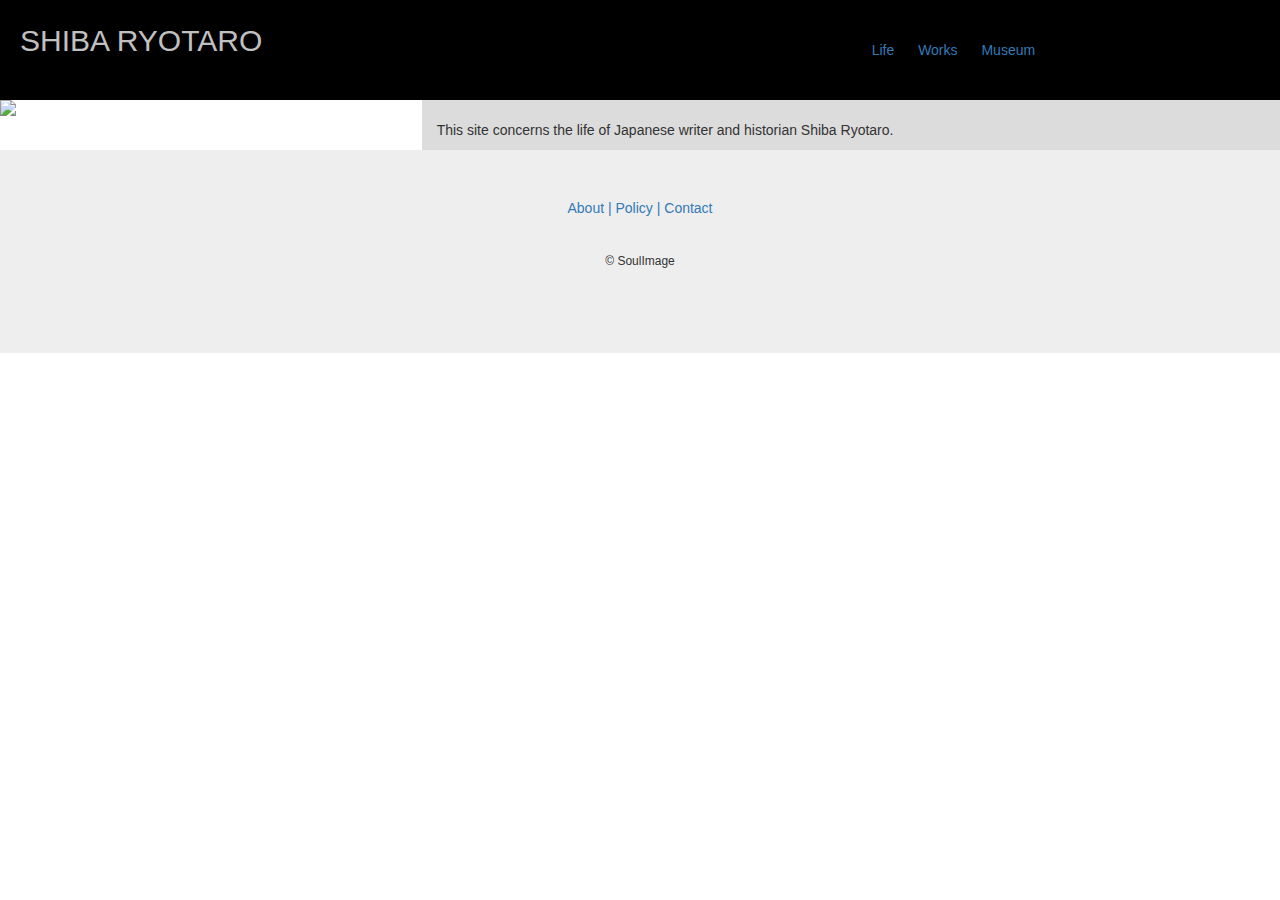
==== about.html @ 725fbdc1 "Update about.html" ====
<html>
  <head>
    <link
      rel="stylesheet"
      href="https://maxcdn.bootstrapcdn.com/bootstrap/3.4.1/css/bootstrap.min.css">
    <script src="lib/script.js"></script>
  </head>
  <body>
    <!--Header-->
    <div
      class="container"
      style="background-color: black; width: 100%; padding: 20px">
      <div class="row">
        <!--Title-->
        <div class="col-sm-8">
          <h style="font-size: 30px; color: #c0c0c0">SHIBA RYOTARO</h>
        </div>
        <!--Menu-->
        <div class="col-lg-3" style="padding: 20px; word-spacing: 20px">
          <a href="https://soulimage.github.io/shibaryotaro/life.html" style="text-decoration: none">Life</a>
          <a href="https://soulimage.github.io/shibaryotaro/works.html" style="text-decoration: none">Works</a>
          <a href="https://soulimage.github.io/shibaryotaro/museum.html" style="text-decoration: none">Museum</a>
          <!--Col div-->
        </div>
        <!--Row div-->
      </div>
      <!--Container div-->
    </div>
    <!--Divide for About Pic and Text-->
    <div class = "row">
      <div class = "col-lg-4">
    <!--Bio Pic-->
    <img src = "https://i0.wp.com/www.director.co.uk/wp-content/uploads/Tokyo-city-landscape.jpg?fit=1000%2C500&ssl=1" >
</div>
    <div class = "col-lg-8" style = "background-color: gainsboro;">
    <!--Middle Text-->
    <p><br/> This site concerns the life of Japanese writer and historian Shiba Ryotaro.
    <br/></p>
    </div>
    </div>
    <!--Div for Bio About Divide-->
</div>
    <!--Footer-->
    <div class= "jumbotron text-center" style = "margin-bottom: 0;">
      <a href="https://soulimage.github.io/shibaryotaro/about.html" style="text-decoration: none">About |</a>
      <a href="https://soulimage.github.io/shibaryotaro/policy.html" style="text-decoration: none">Policy |</a>
      <a href="https://soulimage.github.io/shibaryotaro/contact.html" style="text-decoration: none">Contact</a>
      <pstyle="color: white; padding: 20px; text-align: center; word-spacing; 10px; padding: 10px;"></p>
      <p style = "padding: 20px;font-size: 12px;">&copy SoulImage</p>
    </div>
  </body>
</html>
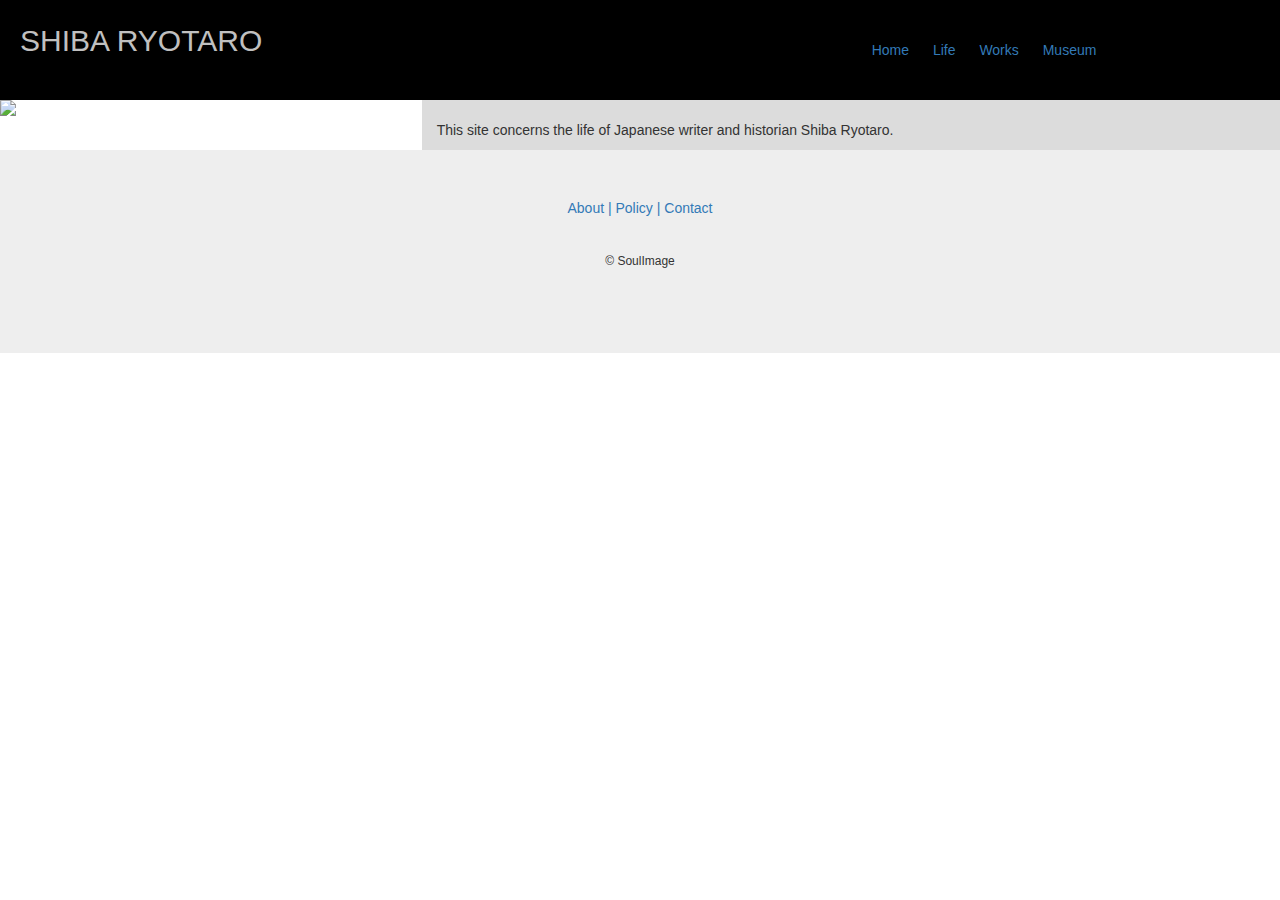
==== commit 6404682e: "Update about.html" ====
--- a/about.html
+++ b/about.html
@@ -17,6 +17,7 @@
         </div>
         <!--Menu-->
         <div class="col-lg-3" style="padding: 20px; word-spacing: 20px">
+          <a href="https://soulimage.github.io/shibaryotaro/index.html" style="text-decoration: none">Home</a>
           <a href="https://soulimage.github.io/shibaryotaro/life.html" style="text-decoration: none">Life</a>
           <a href="https://soulimage.github.io/shibaryotaro/works.html" style="text-decoration: none">Works</a>
           <a href="https://soulimage.github.io/shibaryotaro/museum.html" style="text-decoration: none">Museum</a>
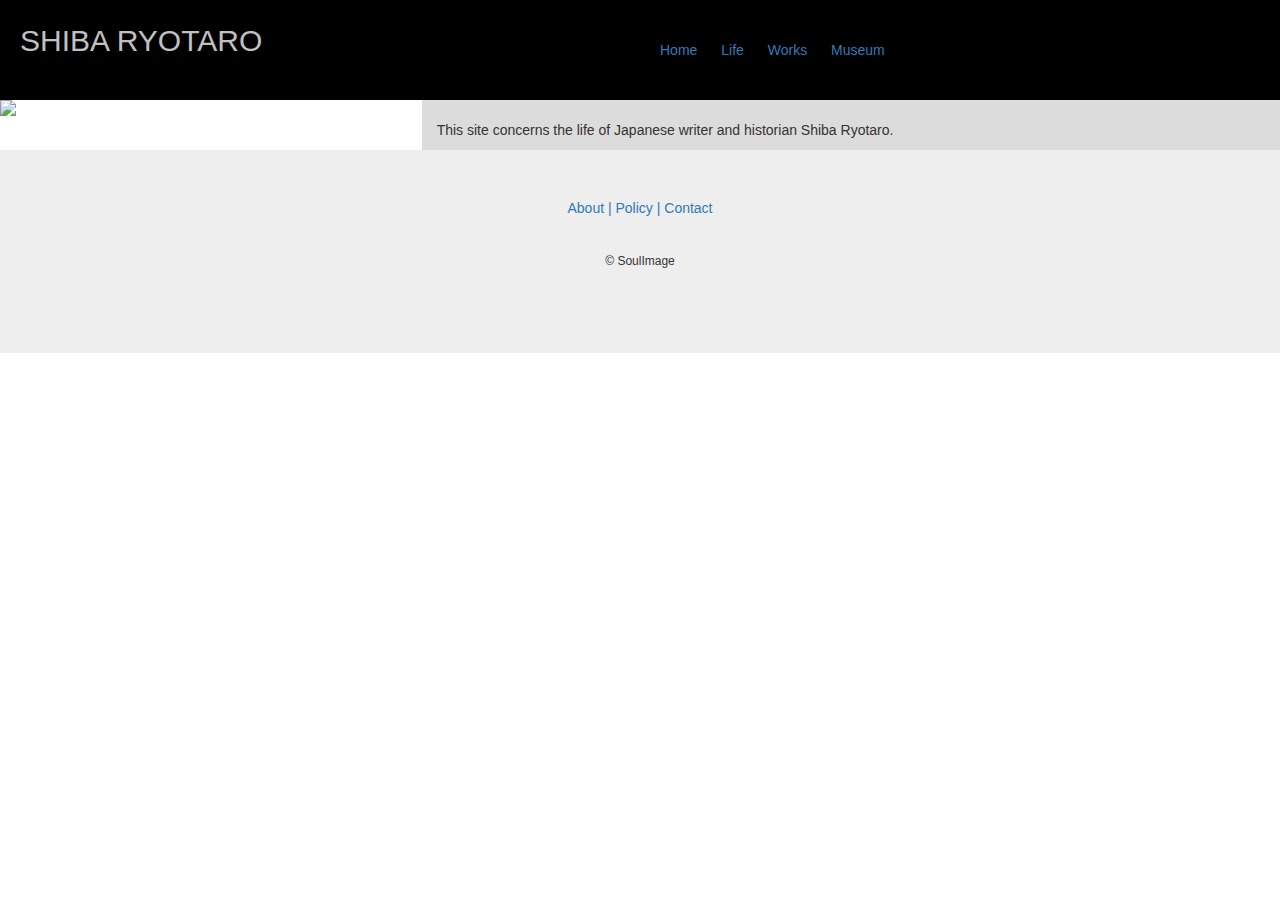
==== commit 3a73810f: "Update about.html" ====
--- a/about.html
+++ b/about.html
@@ -5,18 +5,18 @@
       href="https://maxcdn.bootstrapcdn.com/bootstrap/3.4.1/css/bootstrap.min.css">
     <script src="lib/script.js"></script>
   </head>
-  <body>
+  <body style = "overflow-x: hidden;">
     <!--Header-->
     <div
       class="container"
       style="background-color: black; width: 100%; padding: 20px">
       <div class="row">
         <!--Title-->
-        <div class="col-sm-8">
+        <div class="col-sm-6">
           <h style="font-size: 30px; color: #c0c0c0">SHIBA RYOTARO</h>
         </div>
         <!--Menu-->
-        <div class="col-lg-3" style="padding: 20px; word-spacing: 20px">
+        <div class="col-lg-6" style="padding: 20px; word-spacing: 20px">
           <a href="https://soulimage.github.io/shibaryotaro/index.html" style="text-decoration: none">Home</a>
           <a href="https://soulimage.github.io/shibaryotaro/life.html" style="text-decoration: none">Life</a>
           <a href="https://soulimage.github.io/shibaryotaro/works.html" style="text-decoration: none">Works</a>
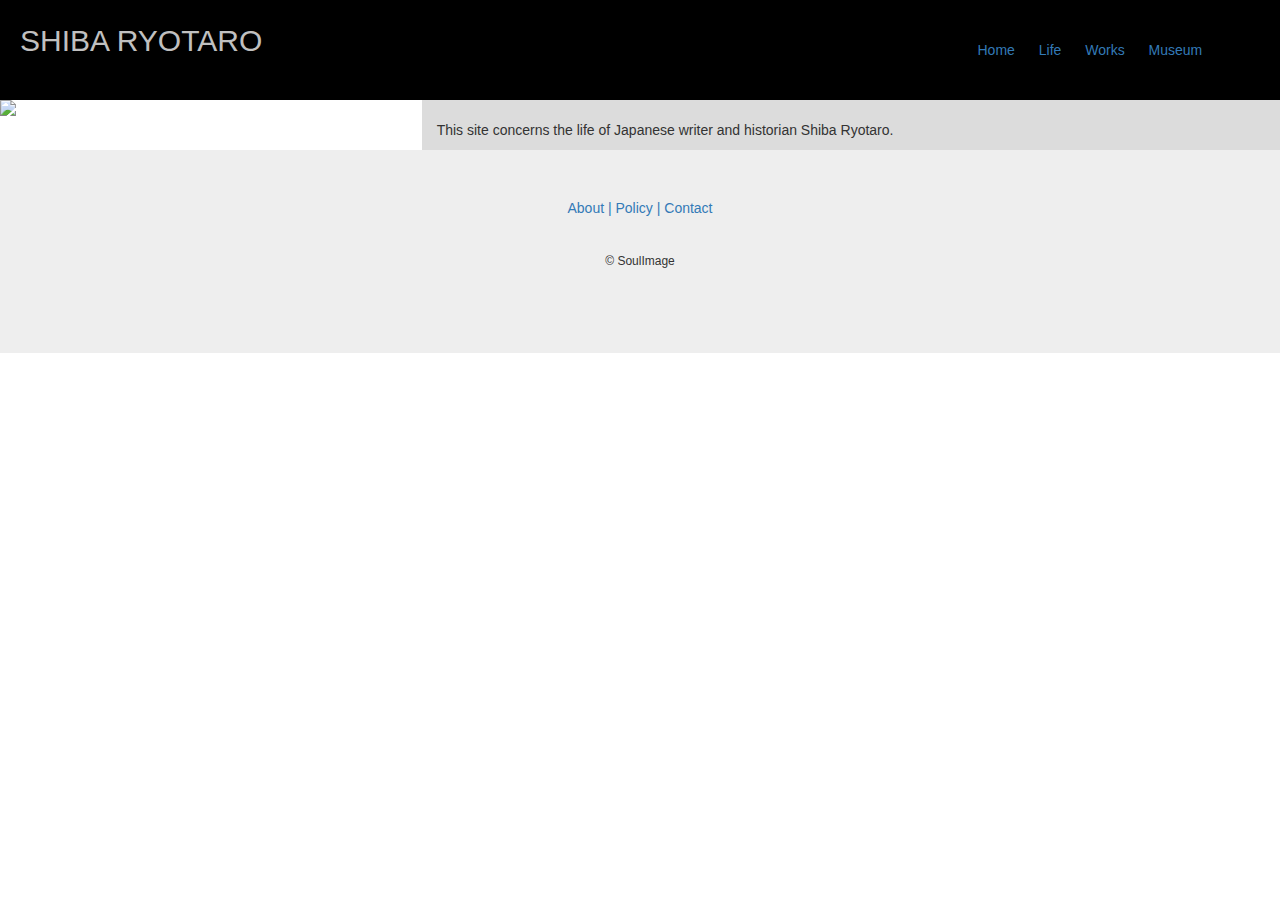
==== commit 2e01dd08: "Update about.html" ====
--- a/about.html
+++ b/about.html
@@ -12,11 +12,11 @@
       style="background-color: black; width: 100%; padding: 20px">
       <div class="row">
         <!--Title-->
-        <div class="col-sm-6">
+        <div class="col-sm-9">
           <h style="font-size: 30px; color: #c0c0c0">SHIBA RYOTARO</h>
         </div>
         <!--Menu-->
-        <div class="col-lg-6" style="padding: 20px; word-spacing: 20px">
+        <div class="col-lg-3" style="padding: 20px; word-spacing: 20px">
           <a href="https://soulimage.github.io/shibaryotaro/index.html" style="text-decoration: none">Home</a>
           <a href="https://soulimage.github.io/shibaryotaro/life.html" style="text-decoration: none">Life</a>
           <a href="https://soulimage.github.io/shibaryotaro/works.html" style="text-decoration: none">Works</a>
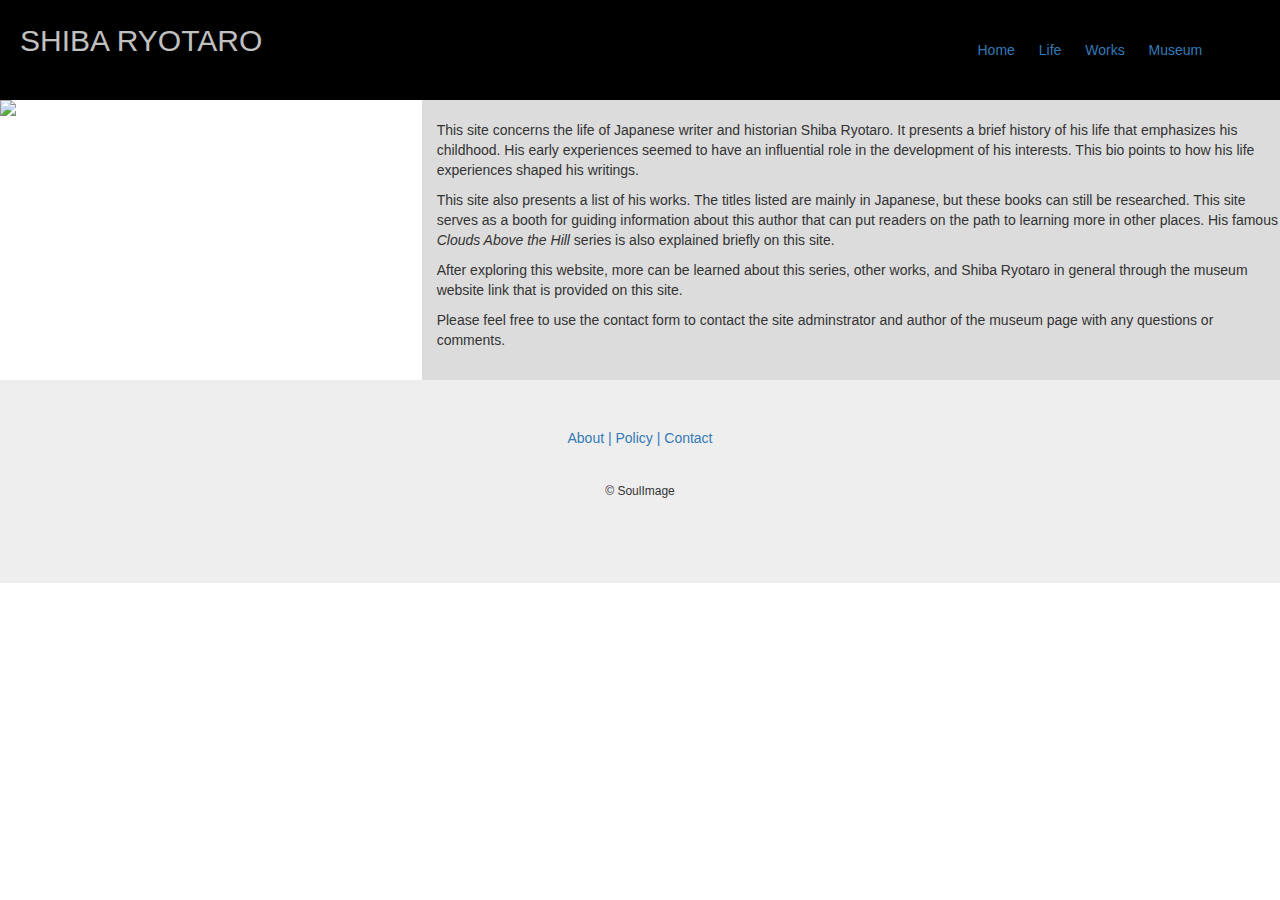
==== commit 4f452052: "Update about.html" ====
--- a/about.html
+++ b/about.html
@@ -1,15 +1,13 @@
 <html>
+
   <head>
-    <link
-      rel="stylesheet"
-      href="https://maxcdn.bootstrapcdn.com/bootstrap/3.4.1/css/bootstrap.min.css">
+    <link rel="stylesheet" href="https://maxcdn.bootstrapcdn.com/bootstrap/3.4.1/css/bootstrap.min.css">
     <script src="lib/script.js"></script>
   </head>
-  <body style = "overflow-x: hidden;">
+
+  <body style="overflow-x: hidden;">
     <!--Header-->
-    <div
-      class="container"
-      style="background-color: black; width: 100%; padding: 20px">
+    <div class="container" style="background-color: black; width: 100%; padding: 20px">
       <div class="row">
         <!--Title-->
         <div class="col-sm-9">
@@ -28,27 +26,32 @@
       <!--Container div-->
     </div>
     <!--Divide for About Pic and Text-->
-    <div class = "row">
-      <div class = "col-lg-4">
-    <!--Bio Pic-->
-    <img src = "https://i0.wp.com/www.director.co.uk/wp-content/uploads/Tokyo-city-landscape.jpg?fit=1000%2C500&ssl=1" >
-</div>
-    <div class = "col-lg-8" style = "background-color: gainsboro;">
-    <!--Middle Text-->
-    <p><br/> This site concerns the life of Japanese writer and historian Shiba Ryotaro.
-    <br/></p>
-    </div>
+    <div class="row">
+      <div class="col-lg-4">
+        <!--Bio Pic-->
+        <img src="https://i0.wp.com/www.director.co.uk/wp-content/uploads/Tokyo-city-landscape.jpg?fit=1000%2C500&ssl=1">
+      </div>
+      <div class="col-lg-8" style="background-color: gainsboro;">
+        <!--Middle Text-->
+        <br />
+        <p> This site concerns the life of Japanese writer and historian Shiba Ryotaro. It presents a brief history of his life that emphasizes his childhood. His early experiences seemed to have an influential role in the development of his interests. This bio points to how his life experiences shaped his writings.
+          <p>This site also presents a list of his works. The titles listed are mainly in Japanese, but these books can still be researched. This site serves as a booth for guiding information about this author that can put readers on the path to learning more in other places. His famous <i>Clouds Above the Hill</i> series is also explained briefly on this site.</p> After exploring this website, more can be learned about this series, other works, and Shiba Ryotaro in general through the museum website link that is provided on this site.</p>
+        <p>Please feel free to use the contact form to contact the site adminstrator and author of the museum page with any questions or comments.</p>
+        </p></br>
+      </div>
     </div>
     <!--Div for Bio About Divide-->
-</div>
+    </div>
     <!--Footer-->
-    <div class= "jumbotron text-center" style = "margin-bottom: 0;">
+    <div class="jumbotron text-center" style="margin-bottom: 0;">
       <a href="https://soulimage.github.io/shibaryotaro/about.html" style="text-decoration: none">About |</a>
       <a href="https://soulimage.github.io/shibaryotaro/policy.html" style="text-decoration: none">Policy |</a>
       <a href="https://soulimage.github.io/shibaryotaro/contact.html" style="text-decoration: none">Contact</a>
-      <pstyle="color: white; padding: 20px; text-align: center; word-spacing; 10px; padding: 10px;"></p>
-      <p style = "padding: 20px;font-size: 12px;">&copy SoulImage</p>
+      <pstyle="color: white; padding: 20px; text-align: center; word-spacing; 10px; padding: 10px;">
+        </p>
+        <p style="padding: 20px;font-size: 12px;">&copy SoulImage</p>
     </div>
   </body>
-</html> 
 
+</html>
+
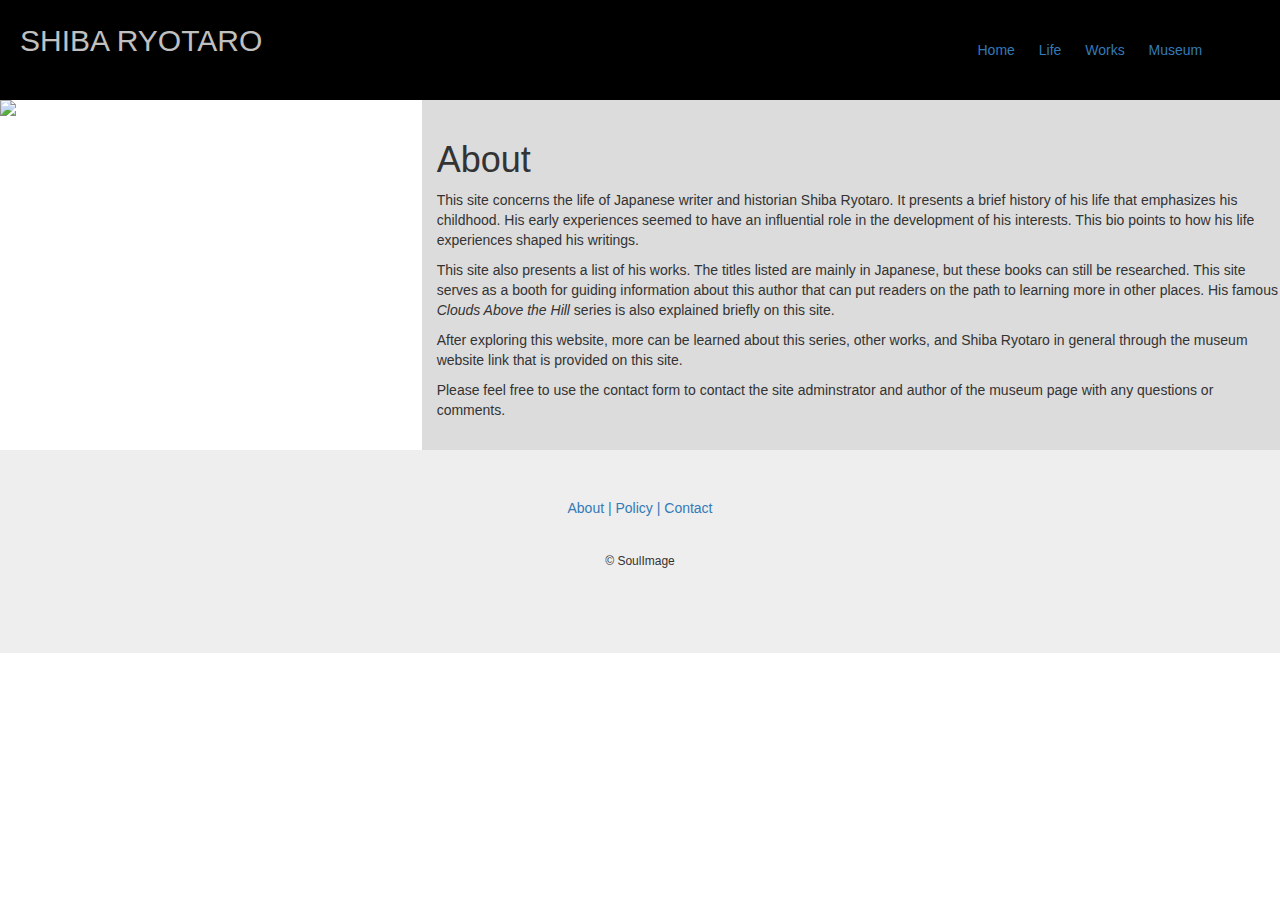
==== commit 943d2734: "Update about.html" ====
--- a/about.html
+++ b/about.html
@@ -34,6 +34,7 @@
       <div class="col-lg-8" style="background-color: gainsboro;">
         <!--Middle Text-->
         <br />
+        <h1>About</h1>
         <p> This site concerns the life of Japanese writer and historian Shiba Ryotaro. It presents a brief history of his life that emphasizes his childhood. His early experiences seemed to have an influential role in the development of his interests. This bio points to how his life experiences shaped his writings.
           <p>This site also presents a list of his works. The titles listed are mainly in Japanese, but these books can still be researched. This site serves as a booth for guiding information about this author that can put readers on the path to learning more in other places. His famous <i>Clouds Above the Hill</i> series is also explained briefly on this site.</p> After exploring this website, more can be learned about this series, other works, and Shiba Ryotaro in general through the museum website link that is provided on this site.</p>
         <p>Please feel free to use the contact form to contact the site adminstrator and author of the museum page with any questions or comments.</p>
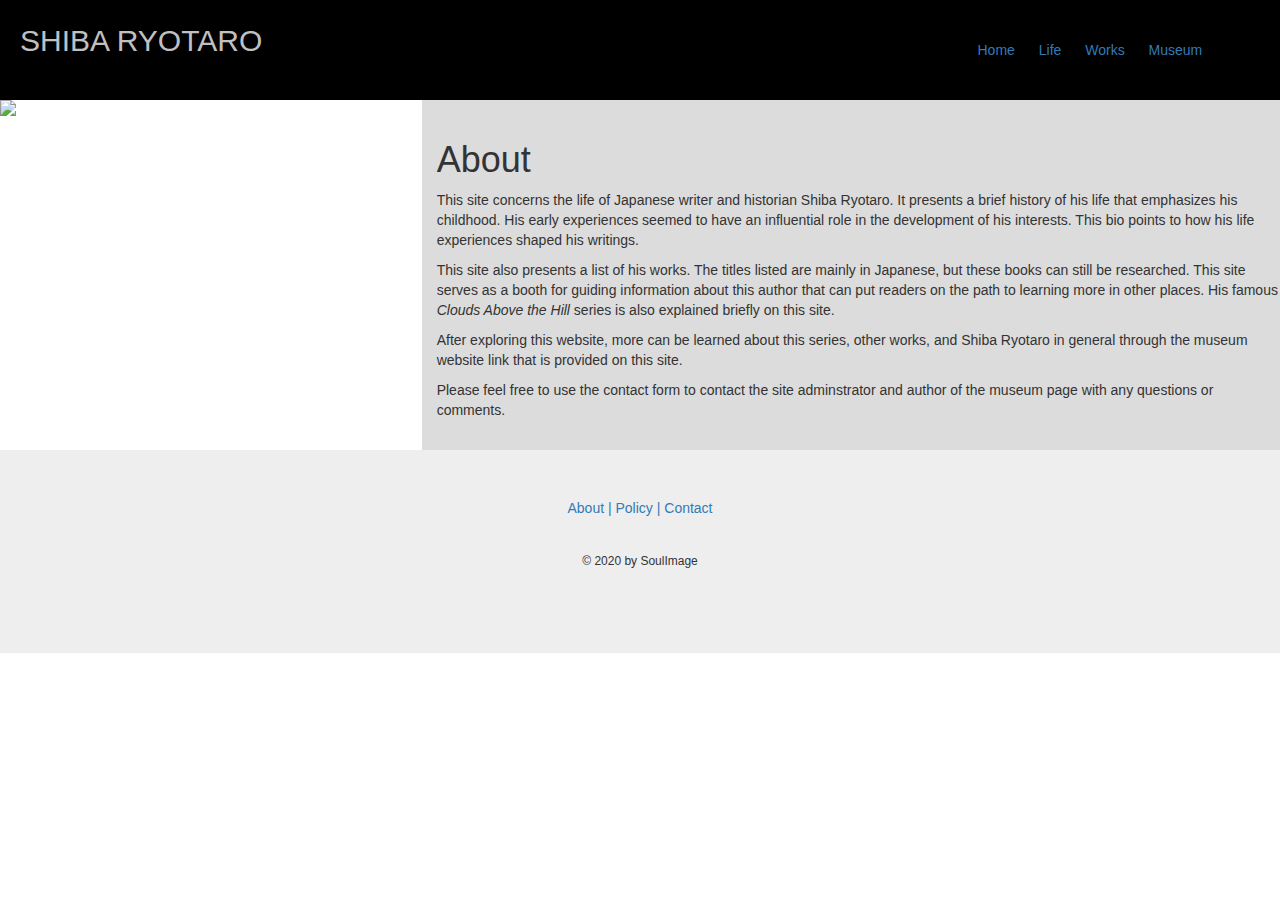
==== commit 1f622da5: "Update about.html" ====
--- a/about.html
+++ b/about.html
@@ -50,7 +50,7 @@
       <a href="https://soulimage.github.io/shibaryotaro/contact.html" style="text-decoration: none">Contact</a>
       <pstyle="color: white; padding: 20px; text-align: center; word-spacing; 10px; padding: 10px;">
         </p>
-        <p style="padding: 20px;font-size: 12px;">&copy SoulImage</p>
+        <p style="padding: 20px;font-size: 12px;">&copy 2020 by SoulImage</p>
     </div>
   </body>
 
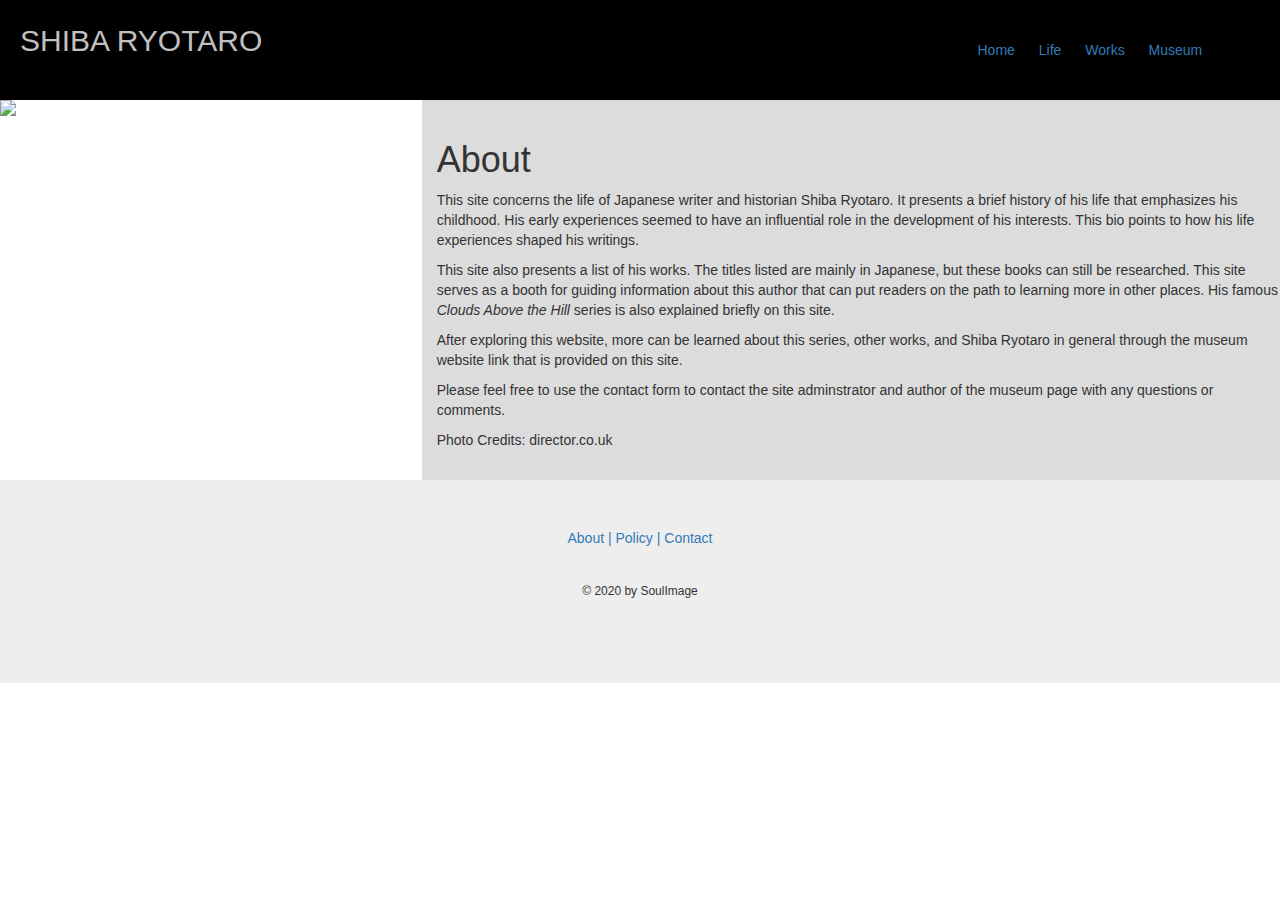
==== commit e414c867: "Update about.html" ====
--- a/about.html
+++ b/about.html
@@ -38,7 +38,8 @@
         <p> This site concerns the life of Japanese writer and historian Shiba Ryotaro. It presents a brief history of his life that emphasizes his childhood. His early experiences seemed to have an influential role in the development of his interests. This bio points to how his life experiences shaped his writings.
           <p>This site also presents a list of his works. The titles listed are mainly in Japanese, but these books can still be researched. This site serves as a booth for guiding information about this author that can put readers on the path to learning more in other places. His famous <i>Clouds Above the Hill</i> series is also explained briefly on this site.</p> After exploring this website, more can be learned about this series, other works, and Shiba Ryotaro in general through the museum website link that is provided on this site.</p>
         <p>Please feel free to use the contact form to contact the site adminstrator and author of the museum page with any questions or comments.</p>
-        </p></br>
+        </p>
+        <p>Photo Credits: director.co.uk</p></br>
       </div>
     </div>
     <!--Div for Bio About Divide-->
@@ -56,3 +57,4 @@
 
 </html>
 
+
